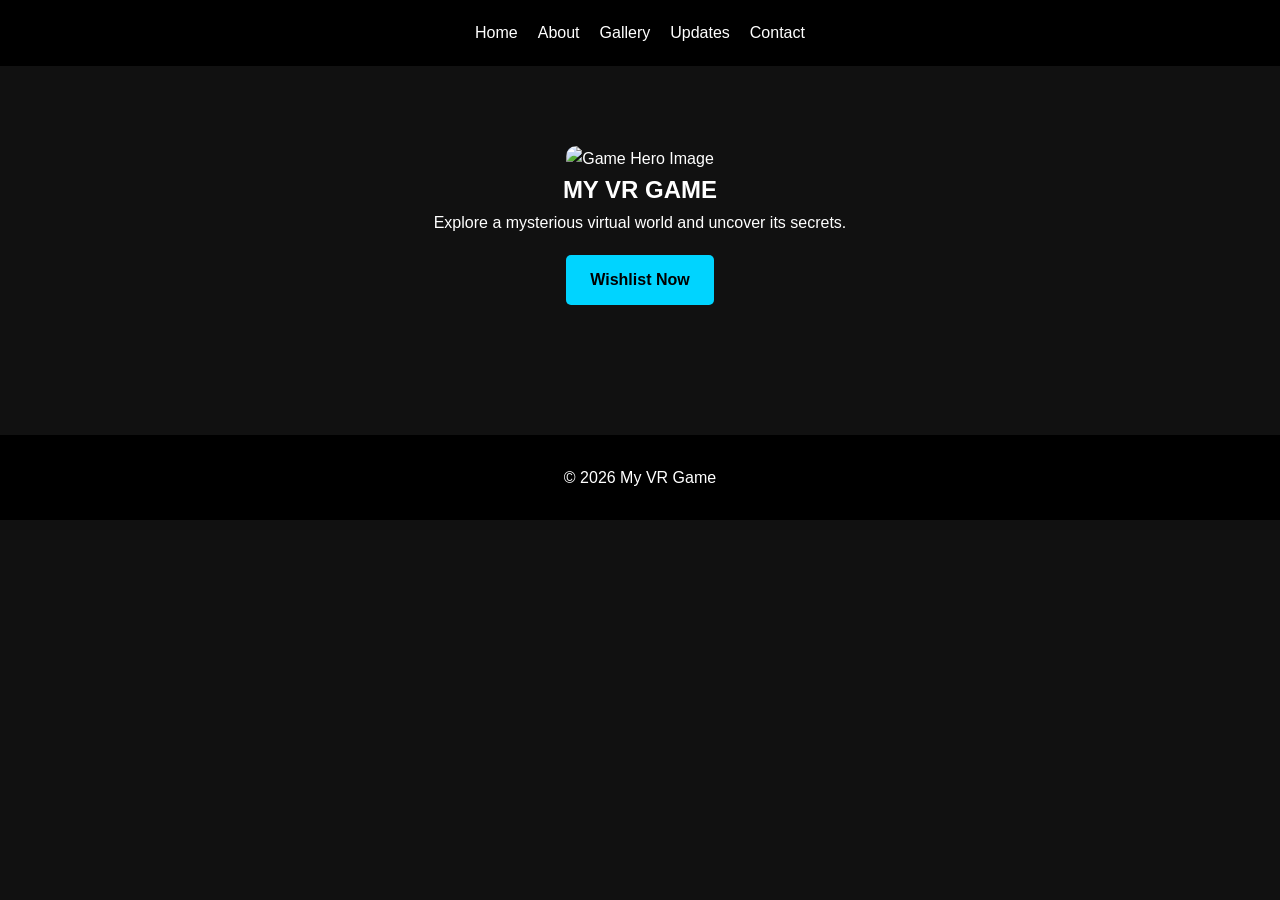
==== index.html @ 7adcfc0b "Add files via upload" ====
<!DOCTYPE html>
<html>
<head>
    <title>My VR Game</title>
    <link rel="stylesheet" href="css/style.css">
</head>
<body>

<header>
<nav>
    <a href="index.html">Home</a>
    <a href="about.html">About</a>
    <a href="gallery.html">Gallery</a>
    <a href="updates.html">Updates</a>
    <a href="contact.html">Contact</a>
</nav>
</header>

<section class="hero">
    <img src="images/hero.jpg" alt="Game Hero Image">

    <h1>MY VR GAME</h1>

    <p>
        Explore a mysterious virtual world and uncover its secrets.
    </p>

    <a class="button" href="#">
        Wishlist Now
    </a>
</section>

<footer>
    © 2026 My VR Game
</footer>

</body>
</html>
---- css/style.css ----
* {
    margin: 0;
    padding: 0;
    box-sizing: border-box;
}

body {
    font-family: Arial, sans-serif;
    background: #111;
    color: white;
    line-height: 1.6;
}

header {
    background: #000;
    padding: 20px;
}

nav {
    display: flex;
    justify-content: center;
    gap: 20px;
}

nav a {
    color: white;
    text-decoration: none;
}

nav a:hover {
    color: #00d4ff;
}

.container {
    width: 90%;
    max-width: 1100px;
    margin: auto;
    padding: 40px 0;
}

.hero {
    text-align: center;
    padding: 80px 20px;
}

.hero img {
    width: 100%;
    max-width: 900px;
    border-radius: 10px;
}

.button {
    display: inline-block;
    margin-top: 20px;
    padding: 12px 24px;
    background: #00d4ff;
    color: black;
    text-decoration: none;
    border-radius: 5px;
    font-weight: bold;
}

.grid {
    display: grid;
    grid-template-columns: repeat(auto-fit,minmax(300px,1fr));
    gap: 20px;
}

.grid img {
    width: 100%;
    border-radius: 10px;
}

footer {
    text-align: center;
    padding: 30px;
    background: #000;
    margin-top: 50px;
}
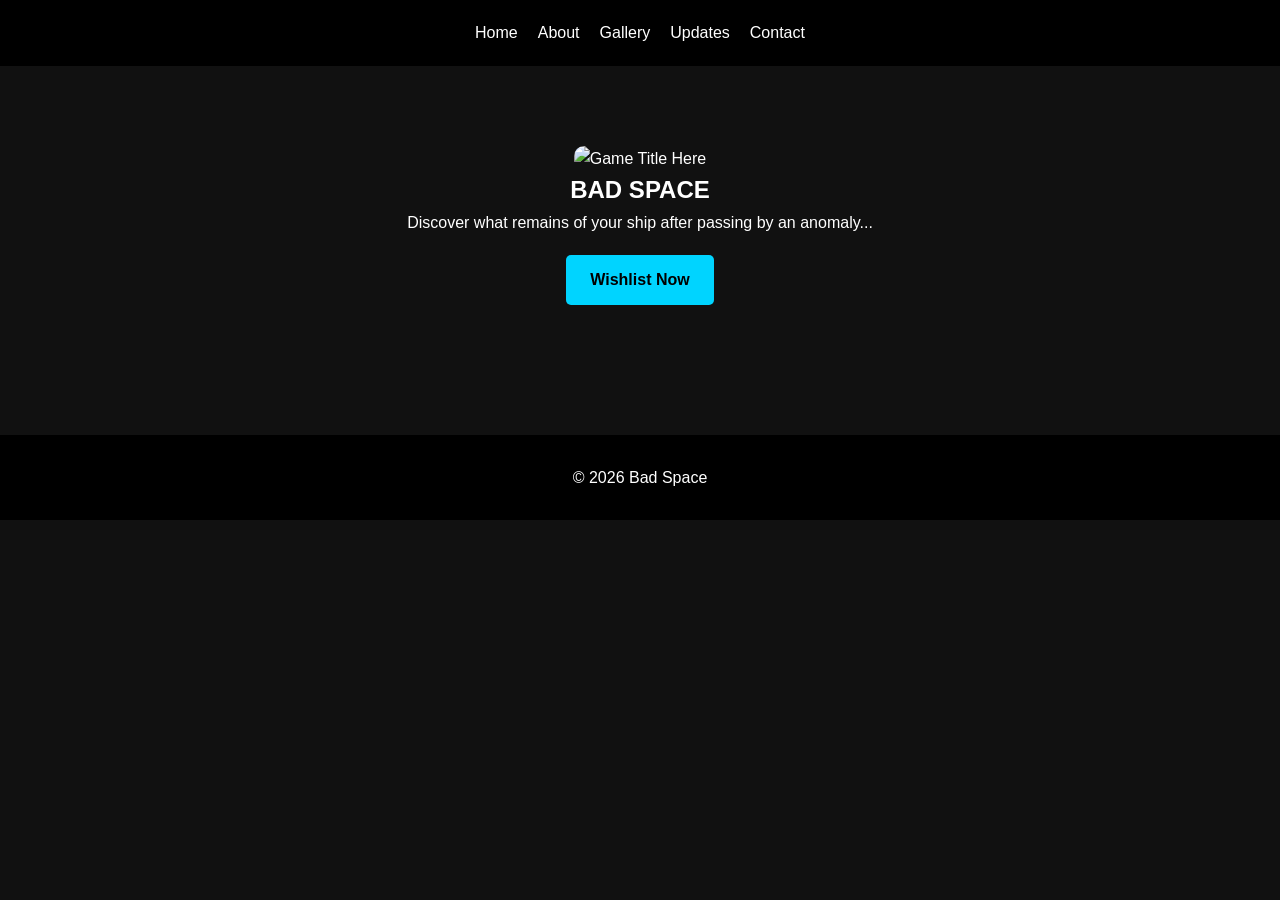
==== commit 6f2f44cc: "Update index.html" ====
--- a/index.html
+++ b/index.html
@@ -1,7 +1,7 @@
 <!DOCTYPE html>
 <html>
 <head>
-    <title>My VR Game</title>
+    <title>BAD SPACE</title>
     <link rel="stylesheet" href="css/style.css">
 </head>
 <body>
@@ -17,12 +17,12 @@
 </header>
 
 <section class="hero">
-    <img src="images/hero.jpg" alt="Game Hero Image">
+    <img src="badspacelogo.png" alt="Game Title Here">
 
-    <h1>MY VR GAME</h1>
+    <h1>BAD SPACE</h1>
 
     <p>
-        Explore a mysterious virtual world and uncover its secrets.
+        Discover what remains of your ship after passing by an anomaly...
     </p>
 
     <a class="button" href="#">
@@ -31,8 +31,8 @@
 </section>
 
 <footer>
-    © 2026 My VR Game
+    © 2026 Bad Space
 </footer>
 
 </body>
-</html>+</html>
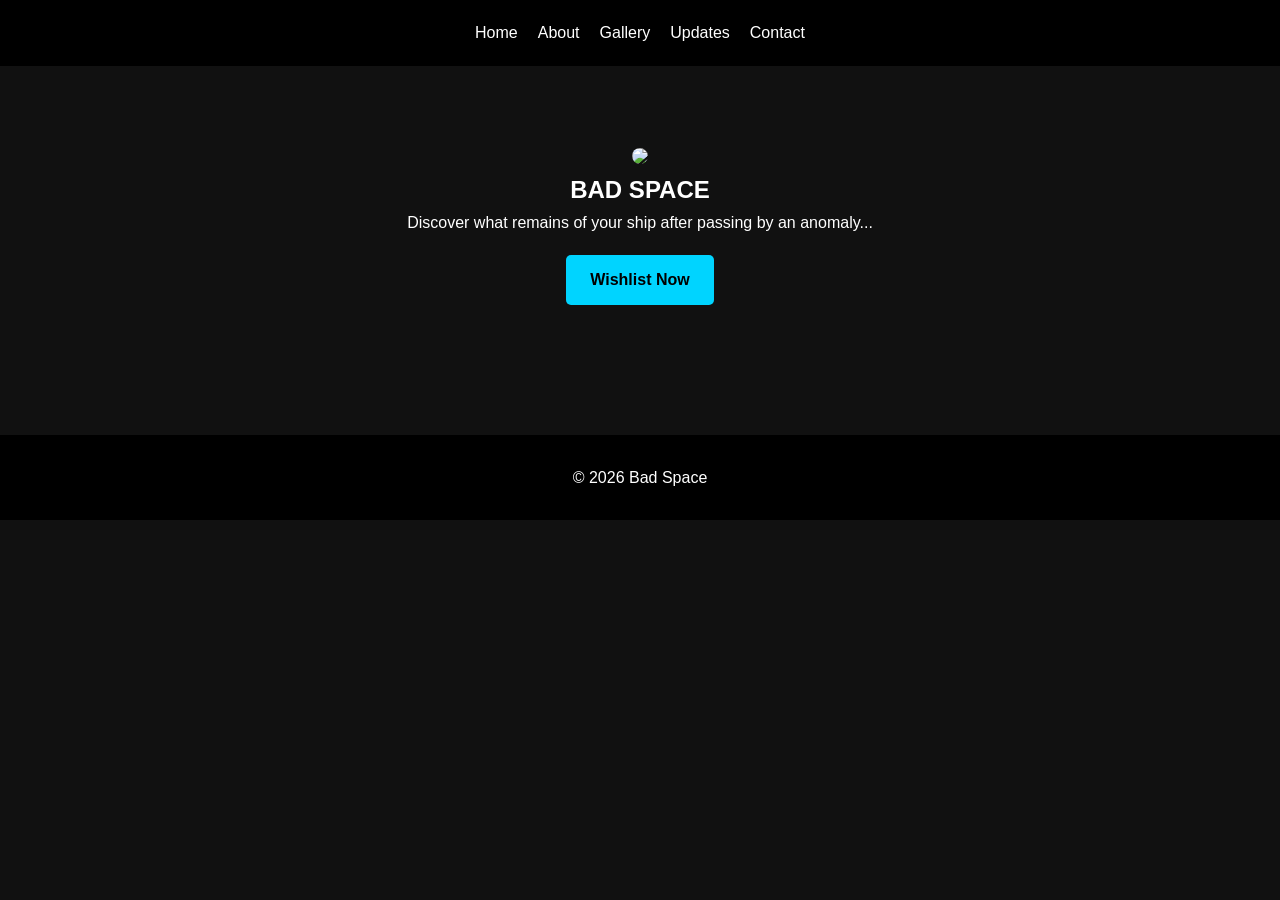
==== commit 2bed7af2: "Update index.html" ====
--- a/index.html
+++ b/index.html
@@ -17,7 +17,7 @@
 </header>
 
 <section class="hero">
-    <img src="badspacelogo.png" alt="Game Title Here">
+    <img src="badspacelogo.png">
 
     <h1>BAD SPACE</h1>
 
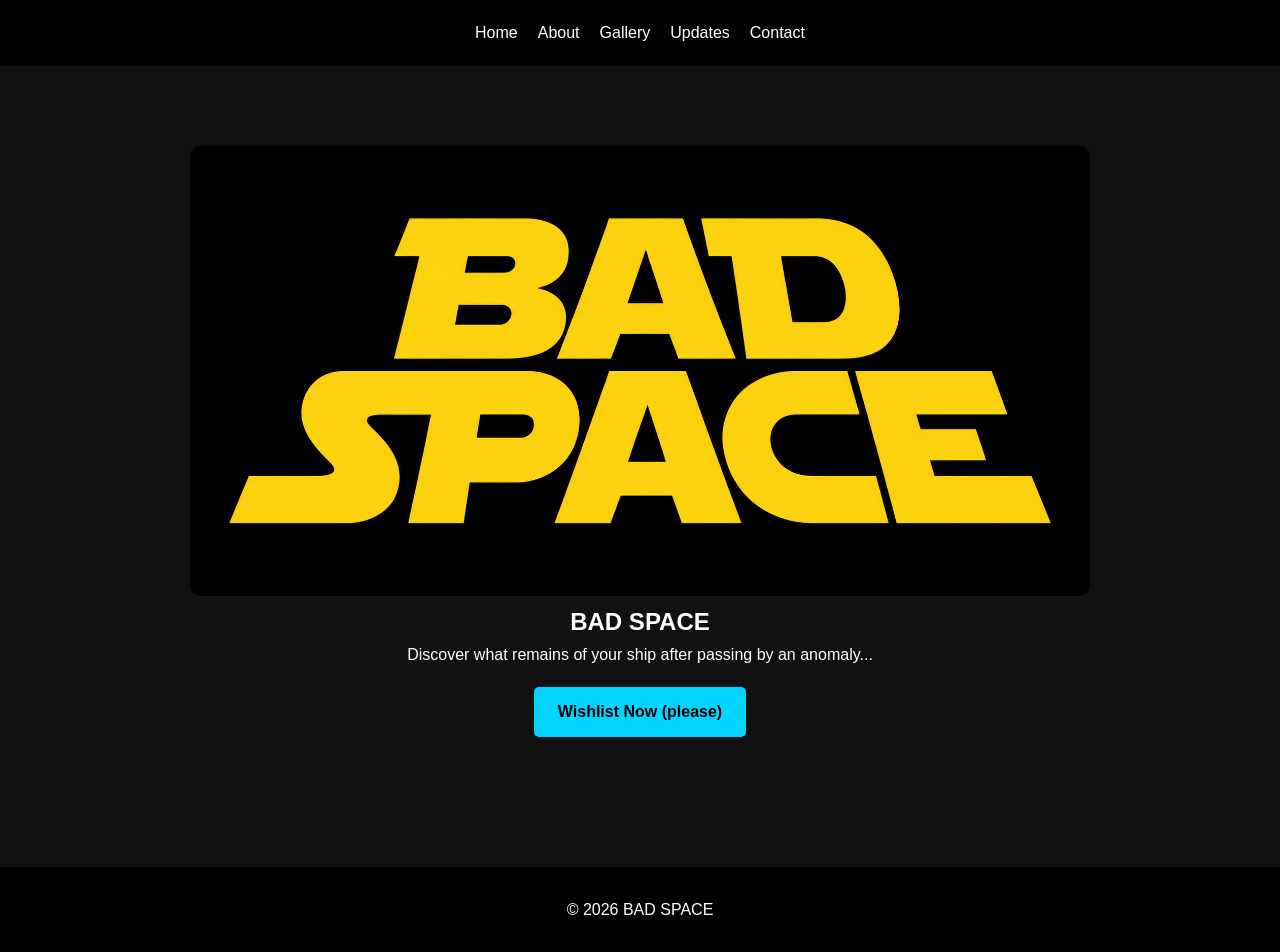
==== commit 152fec36: "Update index.html" ====
--- a/index.html
+++ b/index.html
@@ -17,7 +17,7 @@
 </header>
 
 <section class="hero">
-    <img src="badspacelogo.png">
+    <img src="images/badspacelogo.png">
 
     <h1>BAD SPACE</h1>
 
@@ -27,11 +27,12 @@
 
     <a class="button" href="#">
         Wishlist Now
+          (please)
     </a>
 </section>
 
 <footer>
-    © 2026 Bad Space
+    © 2026 BAD SPACE
 </footer>
 
 </body>
